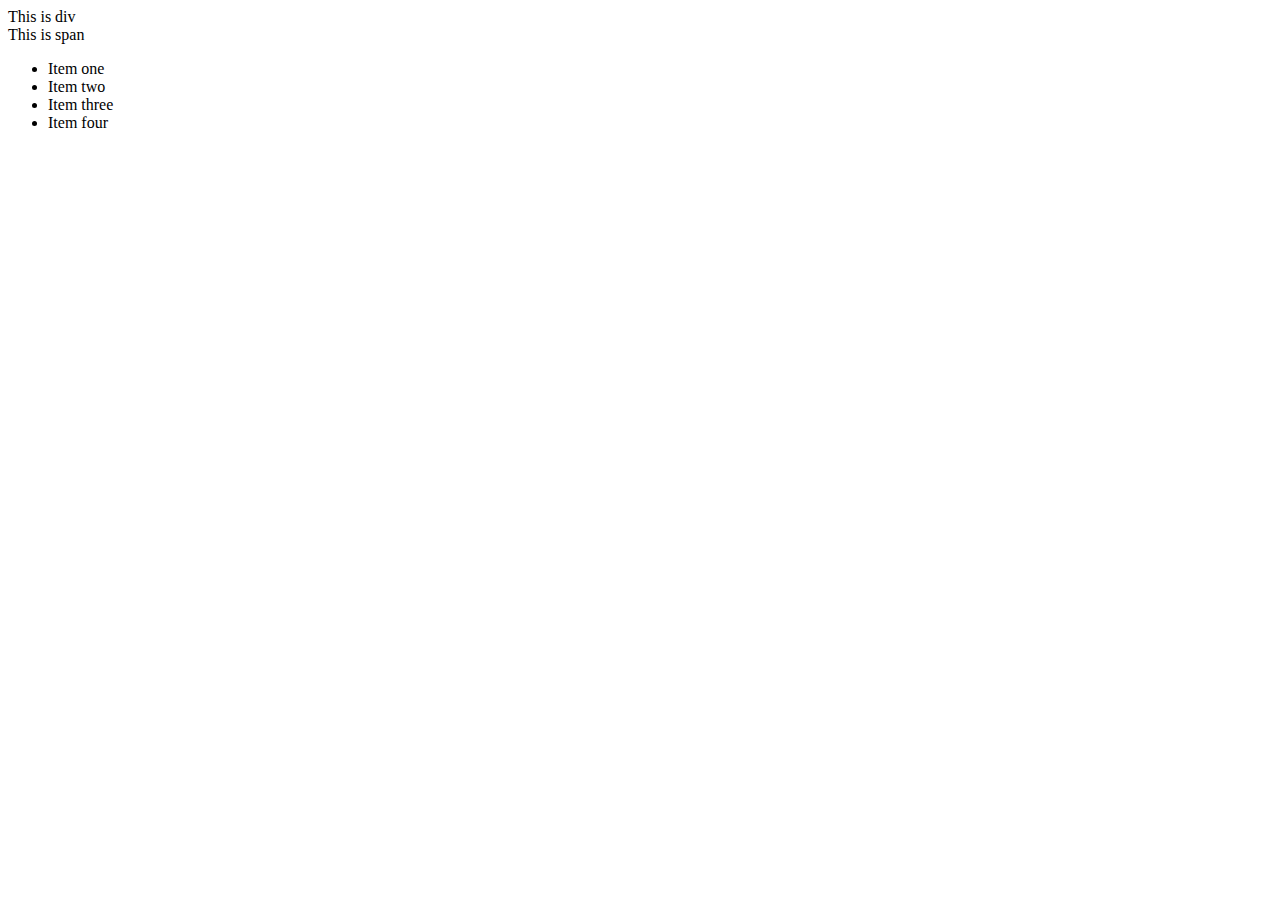
==== CLASSES/selectors.html @ 86ad6964 "initial commit" ====
<!DOCTYPE html>
<html lang="en">
<head>
    
    <title>Selectors Html</title>
    <style>
    li.red ~ li{
        background-color: brown;
    }
        
     

    </style>
</head>
<body>
    <div>This is div</div>
    <span>This is span</span>
    <ul>
<li>Item one</li>
<li class="brown">Item two</li>
<li>Item three</li>
<li>Item four</li>
    </ul>
    
</body>
</html>
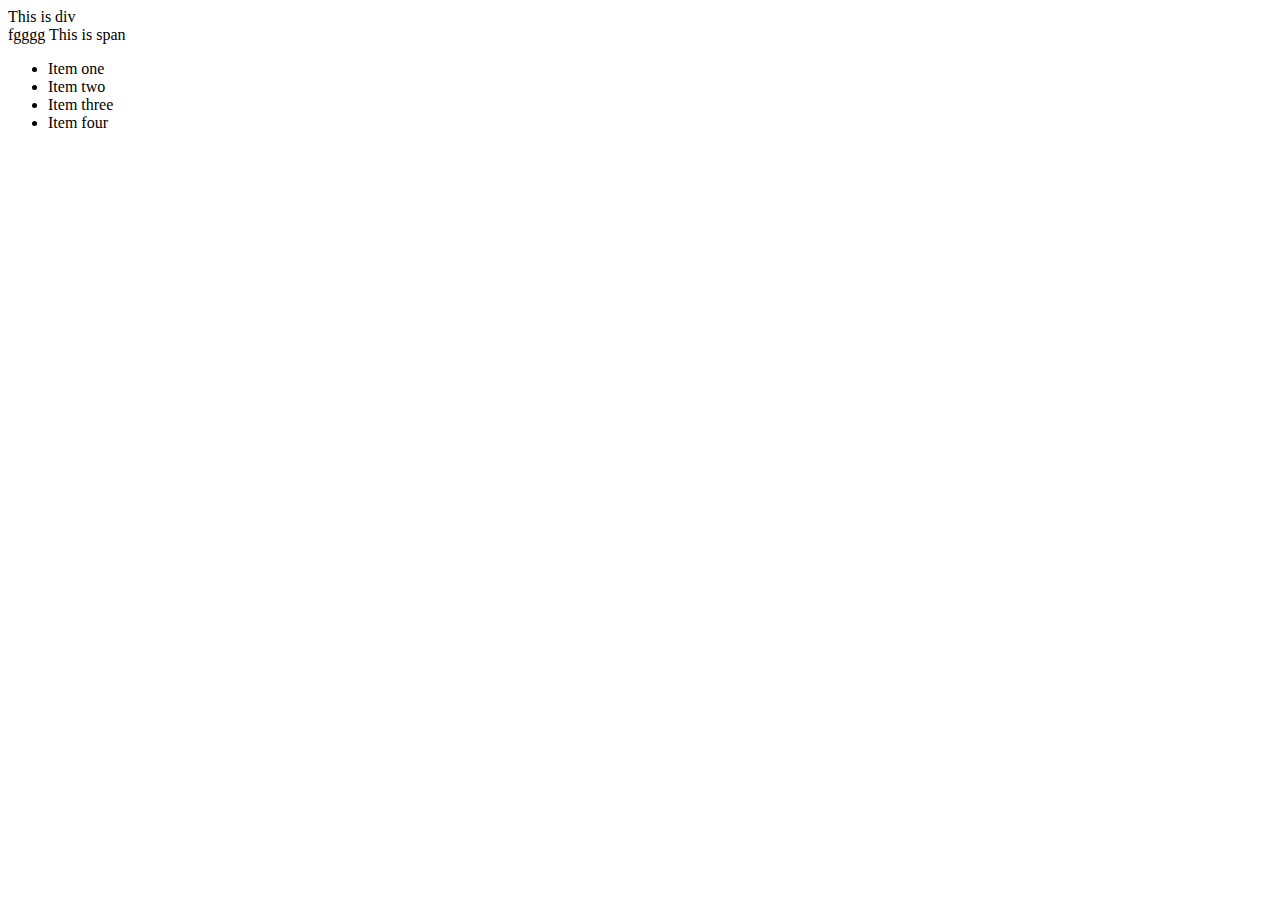
==== commit d4cbe597: "second commit" ====
--- a/CLASSES/selectors.html
+++ b/CLASSES/selectors.html
@@ -13,7 +13,7 @@
     </style>
 </head>
 <body>
-    <div>This is div</div>
+    <div>This is div</div>fgggg
     <span>This is span</span>
     <ul>
 <li>Item one</li>
